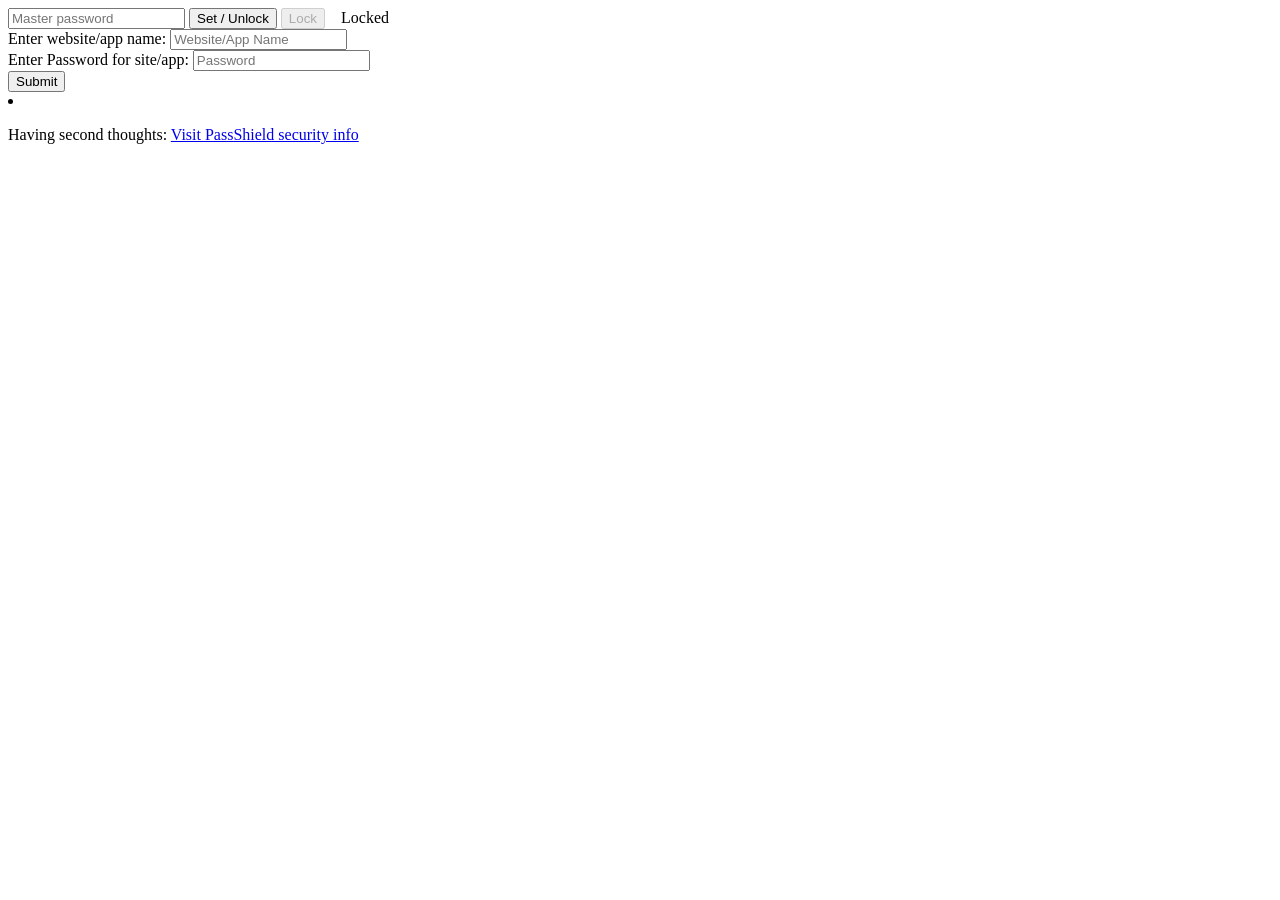
==== Index.html @ 00e86a1a "PassShield" ====
<!DOCTYPE html>
<html lang="en">

<head>
    <meta charset="UTF-8">
    <meta name="viewport" content="width=device-width, initial-scale=1.0">
    <meta name="description" content="This is an E2E encrypted website that helps you store 
                                        your passwords in case you might forget them">
    <link rel="icon" type="image/svg+xml" href="Assets/PassShield Logo.png">
    <link rel="stylesheet" href="style.css">
    <title>PassShield</title>
</head>

<body>
    <div class="master-controls">
        <input id="masterPass" type="password" placeholder="Master password" aria-label="Master password">
        <button id="unlockBtn">Set / Unlock</button>
        <button id="lockBtn" disabled>Lock</button>
        <span id="status" aria-live="polite" style="margin-left:12px;">Locked</span>
    </div>

    <label>Enter website/app name: </label>
    <input type="text" placeholder="Website/App Name" id="siteName">

    <br>

    <label>Enter Password for site/app: </label>
    <input type="password" placeholder="Password" id="password">

    <br>

    <button id="submitBtn">Submit</button>

    <br>

    <li id="elements">
        <!-- List items will be added here dynamically -->
    </li>

    <p>
        Having second thoughts: <a href="Info.html">Visit PassShield security info</a>
    </p>

    <script src="script.js"></script>

</body>

</html>
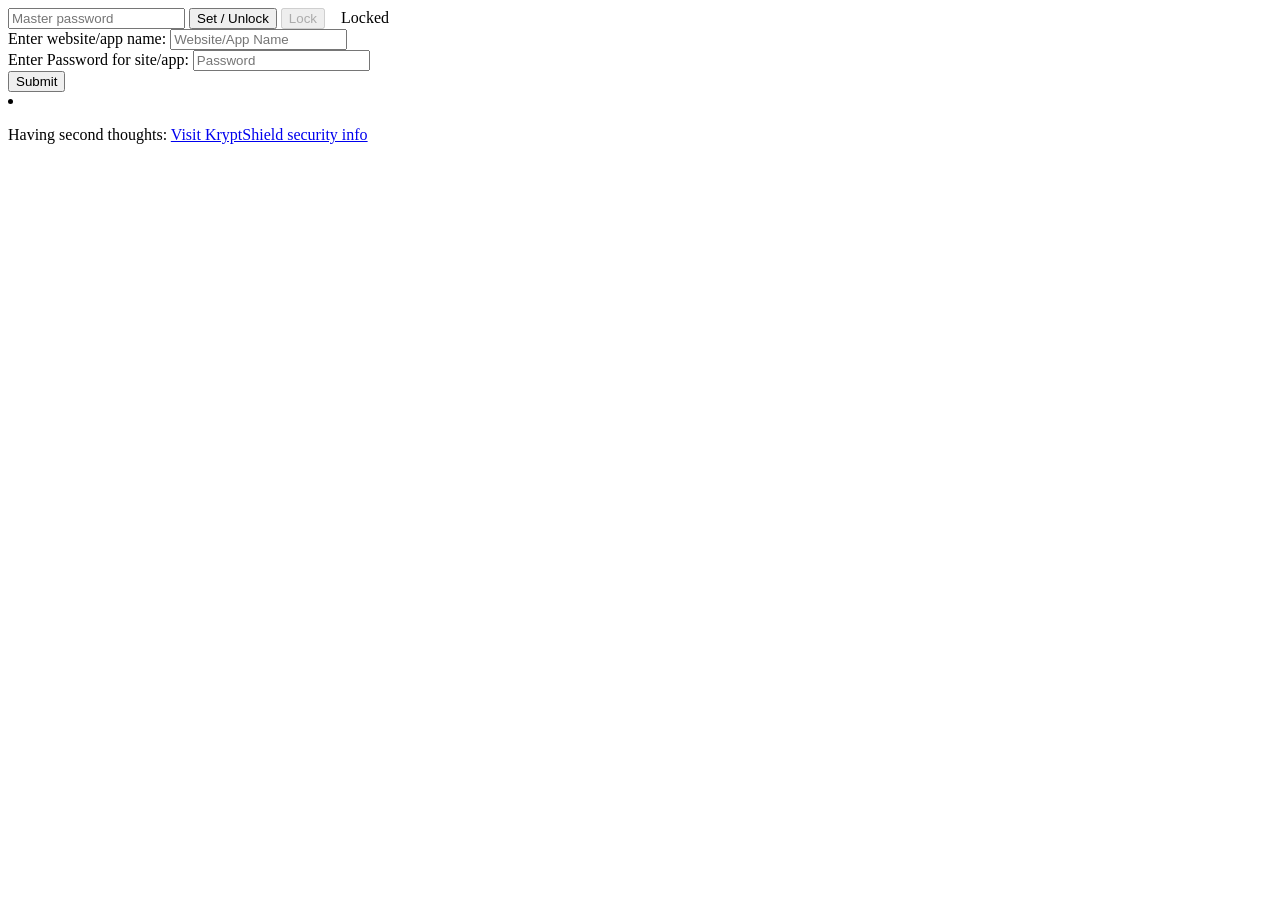
==== commit 6045f26d: "KryptShield" ====
--- a/Index.html
+++ b/Index.html
@@ -2,46 +2,45 @@
 <html lang="en">
 
 <head>
-    <meta charset="UTF-8">
-    <meta name="viewport" content="width=device-width, initial-scale=1.0">
-    <meta name="description" content="This is an E2E encrypted website that helps you store 
-                                        your passwords in case you might forget them">
-    <link rel="icon" type="image/svg+xml" href="Assets/PassShield Logo.png">
-    <link rel="stylesheet" href="style.css">
-    <title>PassShield</title>
+  <meta charset="UTF-8">
+  <meta name="viewport" content="width=device-width, initial-scale=1.0">
+  <meta name="description" content="This is an E2E encrypted website that helps you store your passwords in case you might forget them">
+  <meta name="google-site-verification" content="qSeoNm1pS5Y7y6A1m-O_LaIDz7dwORcSsST-E3wBe9E" />
+  <link rel="stylesheet" href="style.css">
+  <title>KryptShield</title>
 </head>
 
 <body>
-    <div class="master-controls">
-        <input id="masterPass" type="password" placeholder="Master password" aria-label="Master password">
-        <button id="unlockBtn">Set / Unlock</button>
-        <button id="lockBtn" disabled>Lock</button>
-        <span id="status" aria-live="polite" style="margin-left:12px;">Locked</span>
-    </div>
+  <div class="master-controls">
+    <input id="masterPass" type="password" placeholder="Master password" aria-label="Master password">
+    <button id="unlockBtn">Set / Unlock</button>
+    <button id="lockBtn" disabled>Lock</button>
+    <span id="status" aria-live="polite" style="margin-left:12px;">Locked</span>
+  </div>
 
-    <label>Enter website/app name: </label>
-    <input type="text" placeholder="Website/App Name" id="siteName">
+  <label>Enter website/app name: </label>
+  <input type="text" placeholder="Website/App Name" id="siteName">
 
-    <br>
+  <br>
 
-    <label>Enter Password for site/app: </label>
-    <input type="password" placeholder="Password" id="password">
+  <label>Enter Password for site/app: </label>
+  <input type="password" placeholder="Password" id="password">
 
-    <br>
+  <br>
 
-    <button id="submitBtn">Submit</button>
+  <button id="submitBtn">Submit</button>
 
-    <br>
+  <br>
 
-    <li id="elements">
-        <!-- List items will be added here dynamically -->
-    </li>
+  <li id="elements">
+    <!-- List items will be added here dynamically -->
+  </li>
 
-    <p>
-        Having second thoughts: <a href="Info.html">Visit PassShield security info</a>
-    </p>
+  <p>
+    Having second thoughts: <a href="Info.html">Visit KryptShield security info</a>
+  </p>
 
-    <script src="script.js"></script>
+  <script src="Script.js"></script>
 
 </body>
 
